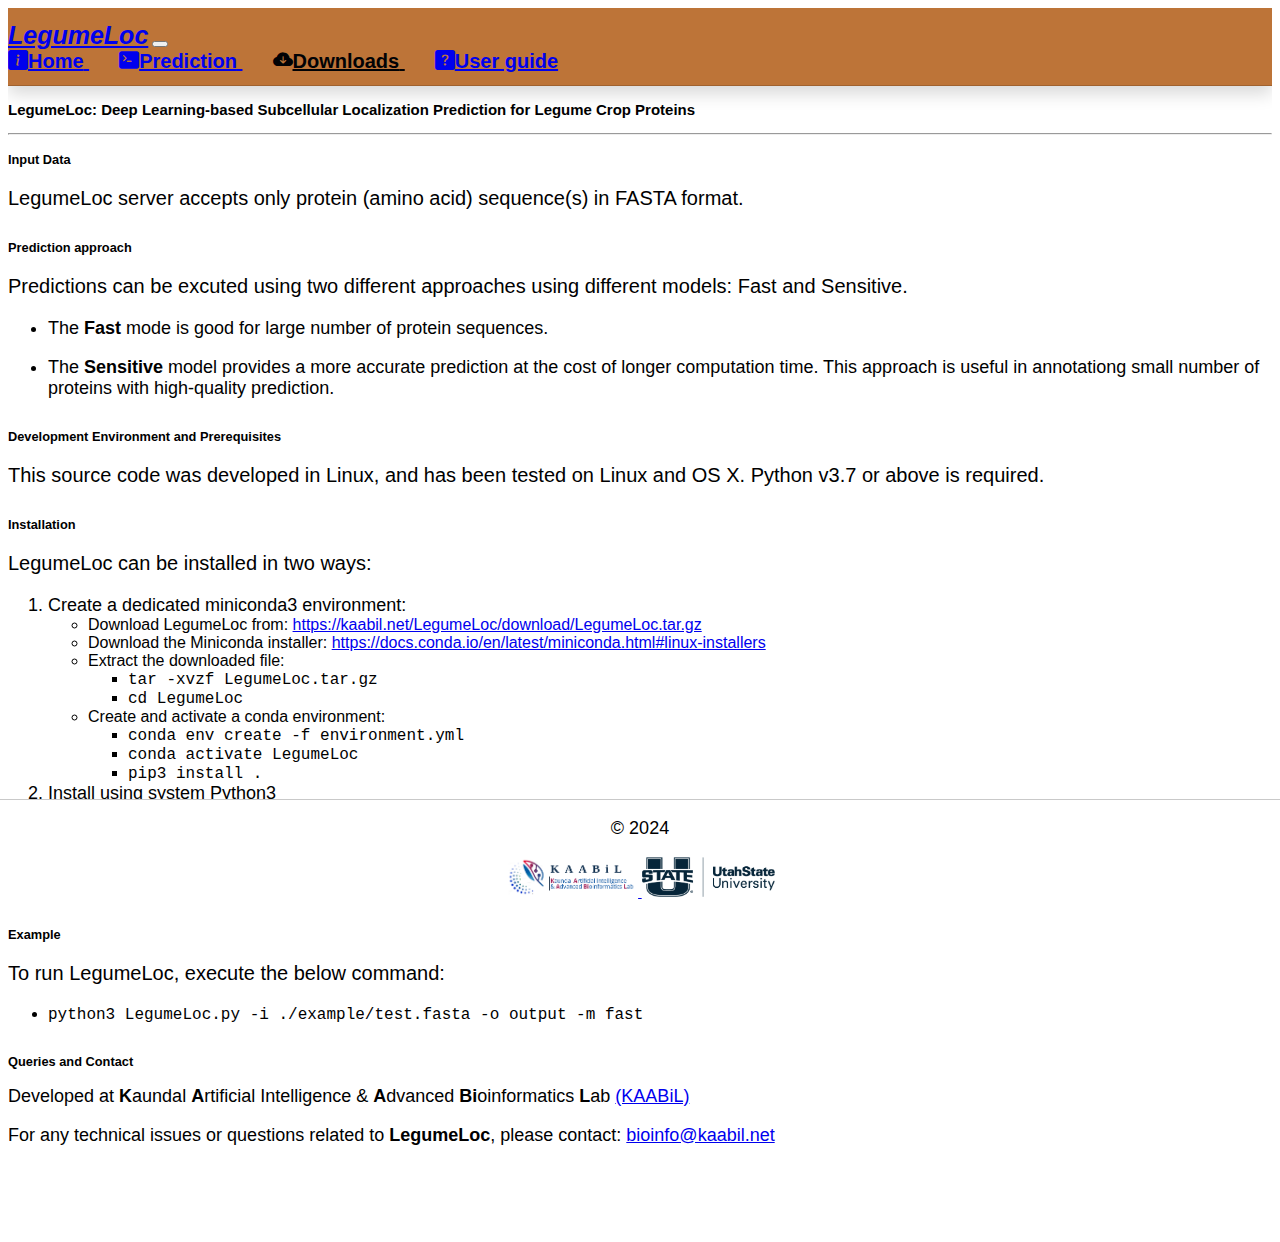
==== download.html @ 77907da4 "Initial" ====
<!DOCTYPE html>
<html>

<head>
    <meta charset="utf-8">
    <meta name="viewport" content="width=device-width, initial-scale=1">
    <title>LegumeLoc - Downloads</title>
    
    <link href="https://cdn.jsdelivr.net/npm/bootstrap@5.2.3/dist/css/bootstrap.min.css" rel="stylesheet" integrity="sha384-rbsA2VBKQhggwzxH7pPCaAqO46MgnOM80zW1RWuH61DGLwZJEdK2Kadq2F9CUG65" crossorigin="anonymous">
    <link rel="stylesheet" href="https://cdn.jsdelivr.net/npm/bootstrap-icons@1.5.0/font/bootstrap-icons.css">
    <link href="assets/css/style.css" rel="stylesheet">
    
    <script src="https://cdn.jsdelivr.net/npm/bootstrap@5.2.3/dist/js/bootstrap.bundle.min.js" integrity="sha384-kenU1KFdBIe4zVF0s0G1M5b4hcpxyD9F7jL+jjXkk+Q2h455rYXK/7HAuoJl+0I4" crossorigin="anonymous"></script>
    <script type="text/javascript" language="javascript" src="https://code.jquery.com/jquery-3.5.1.js"></script>

<!-- Google tag (gtag.js) -->
<script async src="https://www.googletagmanager.com/gtag/js?id=G-QWCEDDGJN3"></script>
<script>
  window.dataLayer = window.dataLayer || [];
  function gtag(){dataLayer.push(arguments);}
  gtag('js', new Date());

  gtag('config', 'G-QWCEDDGJN3');
</script>

</head>


<body>
    <header>
        <nav class="navbar navbar-dark navbar-expand-lg bd-navbar">
            <div class="container">
                <a class="navbar-brand bd-brand" href="index.html">LegumeLoc</a>
                <button class="navbar-toggler" type="button" data-bs-toggle="collapse"
                    data-bs-target="#navbarNavAltMarkup" aria-controls="navbarNavAltMarkup" aria-expanded="false"
                    aria-label="Toggle navigation">
                    <span class="navbar-toggler-icon"></span>
                </button>
                <div class="collapse navbar-collapse justify-content-center" id="navbarNavAltMarkup">
                    <div class="navbar-nav">
                        <a class="nav-link bd-link " aria-current="page" href="index.html"><i
                            class="bi bi-info-square-fill mx-2"></i><span>Home</span>
                        </a>
                        <a class="nav-link bd-link" href="prediction.html"><i
                            class="bi bi-terminal-fill mx-2"></i><span>Prediction</span>
                        </a>
                        <a class="nav-link bd-link active" href="download.html"><i
                            class="bi bi-cloud-arrow-down-fill mx-2"></i><span>Downloads</span>
                        </a>
                        <a class="nav-link bd-link" href="help.html"><i
                            class="bi bi-question-square-fill mx-2"></i><span>User guide</span>
                        </a>
                    </div>
                </div>
            </div>
        </nav>
    </header>
    <div id= "mainc" class="container pt-4 t-3 mx-auto ">
        <h3 id="atsubp-20-deep-neural-network-based-arabidopsis-thaliana-subcellular-localization-prediction">LegumeLoc: Deep Learning-based Subcellular Localization Prediction for Legume Crop Proteins</h3>
  
    <hr class="mb-4">

    <h4 id="input">Input Data</h4>
    <p style="font-size: 20px; text-align: justify; margin-bottom: 30px;">
        LegumeLoc server accepts only protein (amino acid) sequence(s) in FASTA format.
    </p>

    <h4 id="prediction-approach">Prediction approach</h4>
    <p style="font-size: 20px; text-align: justify;">
        Predictions can be excuted using two different approaches using different models: Fast and Sensitive.
        <ul style="font-size: 18px; margin-bottom: 8px;">
            <li>The <b>Fast</b> mode is good for large number of protein sequences.</li>
        </ul>
        <ul style="font-size: 18px; margin-bottom: 30px;">
            <li>The <b>Sensitive</b> model provides a more accurate prediction at the cost of longer computation time. This approach is 
            useful in annotationg small number of proteins with high-quality prediction.</li>
        </ul>
    </p>

    <h4 id="development-environment-and-prerequisite">Development Environment and Prerequisites</h4>
    <p style="font-size: 20px; text-align: justify; margin-bottom: 30px;">
        This source code was developed in Linux, and has been tested on Linux and OS X. Python v3.7 or above is required.
    </p>

    <h4 id="installation">Installation</h4>
    <p style="font-size: 20px; text-align: justify;">
        LegumeLoc can be installed in two ways:
        
        <ol style="font-size: 18px;">
            <li>Create a dedicated miniconda3 environment:</li>
            <ul style="font-size: 16px;">
                <li>Download LegumeLoc from:
                    <a href="https://kaabil.net/LegumeLoc/download/LegumeLoc.tar.gz">https://kaabil.net/LegumeLoc/download/LegumeLoc.tar.gz</a>
                </li>
                <li>Download the Miniconda installer:
                    <a href="https://docs.conda.io/en/latest/miniconda.html#linux-installers">https://docs.conda.io/en/latest/miniconda.html#linux-installers</a>
                </li>
                <li>Extract the downloaded file:
                    <ul>
                        <li><code>tar -xvzf LegumeLoc.tar.gz</code></li>
                        <li><code>cd LegumeLoc</code></li>
                    </ul>
                </li>
                <li>Create and activate a conda environment:
                    <ul>
                        <li><code>conda env create -f environment.yml</code></li>
                        <li><code>conda activate LegumeLoc</code></li>
                        <li><code>pip3 install .</code></li>
                    </ul>
                </li>
            </ul>
            <li>Install using system Python3</li>
            <ul style="font-size: 16px; margin-bottom: 30px;">
                <li>Download LegumeLoc from:
                    <a href="https://kaabil.net/LegumeLoc/download/LegumeLoc.tar.gz">https://kaabil.net/LegumeLoc/download/LegumeLoc.tar.gz</a>
                </li>
                <li>Extract the downloaded file:
                    <ul>
                        <li><code>tar -xvzf LegumeLoc.tar.gz</code></li>
                        <li><code>cd LegumeLoc</code></li>
                        <li><code>pip3 install .</code></li>
                    </ul>
                </li>
            </ul>
        </ol>
    </p>

    <h4 id="example">Example</h4>
    <p style="font-size: 20px; text-align: justify;">
        To run LegumeLoc, execute the below command:
        <ul style="font-size: 16px; margin-bottom: 30px;">
            <li><code>python3 LegumeLoc.py -i ./example/test.fasta -o output -m fast</code></li>
        </ul>
    </p>

    <h4 id="queries-and-contact">Queries and Contact</h4>
    <p style="font-size: 18px; margin-top: 15px;">
        Developed at <b>K</b>aundal <b>A</b>rtificial Intelligence & <b>A</b>dvanced <b>Bi</b>oinformatics <b>L</b>ab <a href="https://kaabil.net/">(KAABiL)</a>
    </p>
    <p style="font-size: 18px;">
        For any technical issues or questions related to <b>LegumeLoc</b>, please contact: <a href="mailto:rkaundal@usu.edu">bioinfo@kaabil.net</a>
    </p>
    </div>

    <footer class="footer  mt-5  mx-auto">
        <div class="px-5">
            <div class="line mt-2 mb-1">
    
            </div>
        </div>
        <div class="container d-flex flex-wrap py-1">
            <p class="col-md-4 mb-0 text-copy" >&copy; 2024 </p>
            <a href="https://kaabil.net" target="_blank" class="d-flex align-items-center mx-2 mb-lg-0 me-lg-auto text-dark text-decoration-none">
                <img src="./assets/images/lab_logo_red.png" style="height: 40px">
            </a>
            <a href="https://usu.edu" target="_blank" class="d-flex align-items-center mx-2 mb-lg-0 me-lg-auto text-dark text-decoration-none">
                <img src="./assets/images/usu_logo3.png" style="height: 40px;">
            </a>
        </div>
    </footer>
</body>
</html>
---- assets/css/style.css ----
@charset "UTF-8";
@import url("https://fonts.googleapis.com/css?family=Roboto:400,500,700,300");

.text-overflow {
    overflow: hidden;
    text-overflow: ellipsis;
    white-space: nowrap;
  }
  

html, body{
    overflow-x: hidden!important;
  }

  html {
    position: relative;
    min-height: 100%;
    font-family: "Helvetica Neue",Helvetica,Arial,sans-serif !important;
  }
  
  body {
    font-size: 0.8rem;
    padding-bottom: 70px;
  }

.bd-navbar {
    padding: 0.80rem 0;
    background-color: transparent;
    background-image: linear-gradient(to bottom, rgba(var(--bd-violet-rgb), 1), rgba(var(--bd-violet-rgb), 0.95));
    box-shadow: 0 0.5rem 1rem rgba(0,0,0,0.15),inset 0 -1px 0 rgba(0,0,0,0.15);
    background:#bd7438  ;
  }

  .bd-link{
    font-size: 20px;
    border-bottom: 4px solid transparent;
    transition: .3s;
    font-weight: 600;
    margin-right: 30px;
  }

  .bd-link:hover{
    color: #2e74c4!important;
}

.bd-link.active {
    color: rgb(1, 2, 5)!important;
}

.bd-link.active:hover {
    color: #2e74c4!important;
}

  .bd-brand{
    font-size: 25px;
    font-weight: 800;
    font-style: oblique;
  }

  .navbar-dark {
    --bs-navbar-color: #fff;
    --bs-navbar-hover-color: rgba(255, 255, 255, 0.75);
    --bs-navbar-disabled-color: rgba(255, 255, 255, 0.25);
    --bs-navbar-active-color: #c63bd8;
    --bs-navbar-brand-color: #fff;
    --bs-navbar-brand-hover-color: #fff;
    --bs-navbar-toggler-border-color: rgba(255, 255, 255, 0.1);
    --bs-navbar-toggler-icon-bg: url("data:image/svg+xml,%3csvg xmlns='http://www.w3.org/2000/svg' viewBox='0 0 30 30'%3e%3cpath stroke='rgba%28255, 255, 255, 0.55%29' stroke-linecap='round' stroke-miterlimit='10' stroke-width='2' d='M4 7h22M4 15h22M4 23h22'/%3e%3c/svg%3e");
  }

  .footer {
    /* border-top: 1px solid rgba(254, 255, 255, 0.1); */
    bottom: 0px;
    flex-shrink: 0;
    color: #fff;
    text-align: center;
    padding: 0px 0px;
      padding-top: 0px;
      padding-bottom: 0px;
    position: fixed;
    right: 0px;
    left: 0px;
    width: 100%;
    display: block;
    
    background-color:white;
    
  }

  .input-group-append {
    margin-left: -1px;
}

.real-input {
    width: .1px;
    height: .1px;
    opacity: 0;
    overflow: hidden;
    position: absolute;
    z-index: -1;
}

.AtSubP2-form {
    background: #ececec;
    border-radius: 10px;
    transition: .3s;
    border: 1px solid #dedede !important;
    box-shadow: 0 .0625rem .125rem rgba(0,0,0,.15) !important;
}

.col-title2 {
    text-align: center;
    font-size: 120%;
    font-weight: 600;
    color:coral;
}

/* .LegumeLoc-btn-1 {
    background:  #1c7e9c ;
    border-radius: 10px;
    border-color:  #1c7e9c ;
    font-weight: 500;
    color: #fff;
    transition: .3s;
    box-shadow: 0 .0625rem .125rem rgba(0,0,0,.2) !important;
} */

.AtSubP2-btn-1 {
    background:  #1c7e9c ;
    border-radius: 10px;
    border-color:  #1c7e9c ;
    font-weight: 500;
    color: #fff;
    transition: .3s;
    box-shadow: 0 .0625rem .125rem rgba(0,0,0,.2) !important;
}

.AtSubP2-btn-1:hover {
    background: #27afb3;
    border-color: #27afb3;
    color: #fff;
}

.AtSubP2-btn-2 {
    background:  #c43f3f ;
    border-radius: 10px;
    border-color:  #c43f3f ;
    font-weight: 500;
    color: #fff;
    transition: .3s;
    box-shadow: 0 .0625rem .125rem rgba(0,0,0,.2) !important;
}

.AtSubP2-btn-2:hover {
    background: #27afb3;
    border-color: #27afb3;
    color: #fff;
}

.AtSubP2-btn-3 {
    background:  #af3d3d ;
    border-radius: 10px;
    border-color:  #af3d3d ;
    font-weight: 500;
    color: #fff;
    transition: .3s;
    box-shadow: 0 .0625rem .125rem rgba(0,0,0,.2) !important;
}

.AtSubP2-btn-3:hover {
    background: #af3d3d ;
    border-color:  #af3d3d ;
    color: #fff;
}

.p-checkbox{
    border-radius: 0.2rem;
}

.form-select {
    display: block;
    width: 100%;
    padding: .375rem 2.25rem .375rem .75rem;
        padding-top: 0.375rem;
        padding-bottom: 0.375rem;
    -moz-padding-start: calc(0.75rem - 3px);
    font-size: 1rem;
    font-weight: 400;
    line-height: 1.5;
    color: #212529;
    background-image: url("data:image/svg+xml,%3csvg xmlns='http://www.w3.org/2000/svg' viewBox='0 0 16 16'%3e%3cpath fill='none' stroke='%23343a40' stroke-linecap='round' stroke-linejoin='round' stroke-width='2' d='M2 5l6 6 6-6'/%3e%3c/svg%3e");
    background-repeat: no-repeat;
    background-position: right .75rem center;
    background-size: 16px 12px;
    background-color: #ececec;
    border-radius: 10px;
    transition: .3s;
    border: 2px solid #dedede !important;
    box-shadow: 0 .0625rem .125rem rgba(0,0,0,.15) !important;
}

.form-check-input {
    width: 1.1em;
    height: 1.1em;
    margin-top: .25em;
    vertical-align: top;
    background-color: #fff;
    background-repeat: no-repeat;
    background-position: center;
    background-size: contain;
    border: 2px solid  #1c7e9c !important;
    -webkit-appearance: none;
    -moz-appearance: none;
    appearance: none;
    -webkit-print-color-adjust: exact;
    print-color-adjust: exact;
    
}

.form-check-input:checked {
    background-color:  #1c7e9c !important;
    border-color:  #1c7e9c !important;
}

.col-title {
    text-align: center;
    font-size: 120%;
    font-weight: 600;
}

.mcontainer{
    max-width: 1140px;
}

.line {
    border-bottom: 1px solid #c9c9c9;
}

.text-left {
    text-align: left !important;
}

.mcontainer{
    display: flex;
    justify-content: center;
    align-items: center;
}

.ptext{
    font-size: medium;
    font-weight: 500;
}

.ltext{
    font-size: 16px; 
}

.text-copy{
    color: black;
    font-size: large;
}

.result-card {
    cursor: default;
    padding: 10px 0;
    box-shadow: 0px 2px 6px 1px rgba(102,102,102,0.2);
    border-radius:10px;
    background: white;
    transition: 0.3s;
    text-align:center;  
}

.result-card:hover{
    box-shadow: 0px 3px 8px 3px rgba(68,68,68,0.14);
}

.result-card.a{
    border-bottom: 1px solid transparent;
    transition: 0.3s;
    color: #2ec0c4;
    font-weight: 500;
    font-size: 120%;
}

.result-card.a:hover{
    border-color: #2ec0c4;
    text-decoration: none;
}

.result-card-input{
  border: none;
  border-bottom: 2px solid #b36969;
  font-size: 200%;
  font-weight: 700;
  outline: none!important;
  text-align: center;
}

.result-card-input:hover{
    justify-content: center;
    border-color: #2ec0c4;
}

.table2 {
    width: 100%;
    margin-bottom: 1rem;
    color: #212529;
}

.AtSubP2-table{
    overflow: hidden;
    border-radius: 12px;
    box-shadow: 0 .0925rem .265rem rgba(0, 0, 0, 0.19);
    border:none;
    font-size: 120%;
}
.AtSubP2-table .AtSubP2-head {
    background:  #289462;
border-bottom: 1px solid #c9c4c4;
color: #fff;
}

.table-responsived{
    display:block;
    width:100%;
    overflow-x: auto;
    max-height: 580px;
    border: none;
    padding: 5px 2px;
}

.AtSubP2-table .enzyme-td{
color:rgb(31, 31, 231);
font-weight: 700;
}

.AtSubP2-table .d-tr{
    background-color: #fff;
    /* border-bottom: 1px solid #c9c9c9; */
}

.AtSubP2-table .d-tr:hover{
    background-color: rgb(241, 234, 234);
}

.AtSubP2-table .f-td {
    color: #2ec0c4;
}

.AtSubP2-table .s-td {
    color:blueviolet;
}

.AtSubP2-table .t-td {
    color:#69b994;
}

.result-cont{
    padding-left: 10%;
    padding-right: 10%;
}
.itext{
    font-size: large;
}

.ttile {
    color: tomato;
    font-size: large;
    font-weight: 600;
}

/* Prediction bar */
.prediction-options-bar {
    background-color: #cecccc; /* Bar color */
    padding: 5px 0; /* Adjust vertical padding */
    text-align: center; /* Center align text */
    border-radius: 2px; /* Rounded corners */
    margin-bottom: 20px; /* Add space below the bar */
    height: 40px; /* Adjust the height of the bar */
}

/* Zoom image on hover */
.zoom-images img {
    transition: transform 0.3s ease;
}

.zoom-images img:hover {
    transform: scale(1.5); /* Adjust the scale factor as needed */
}
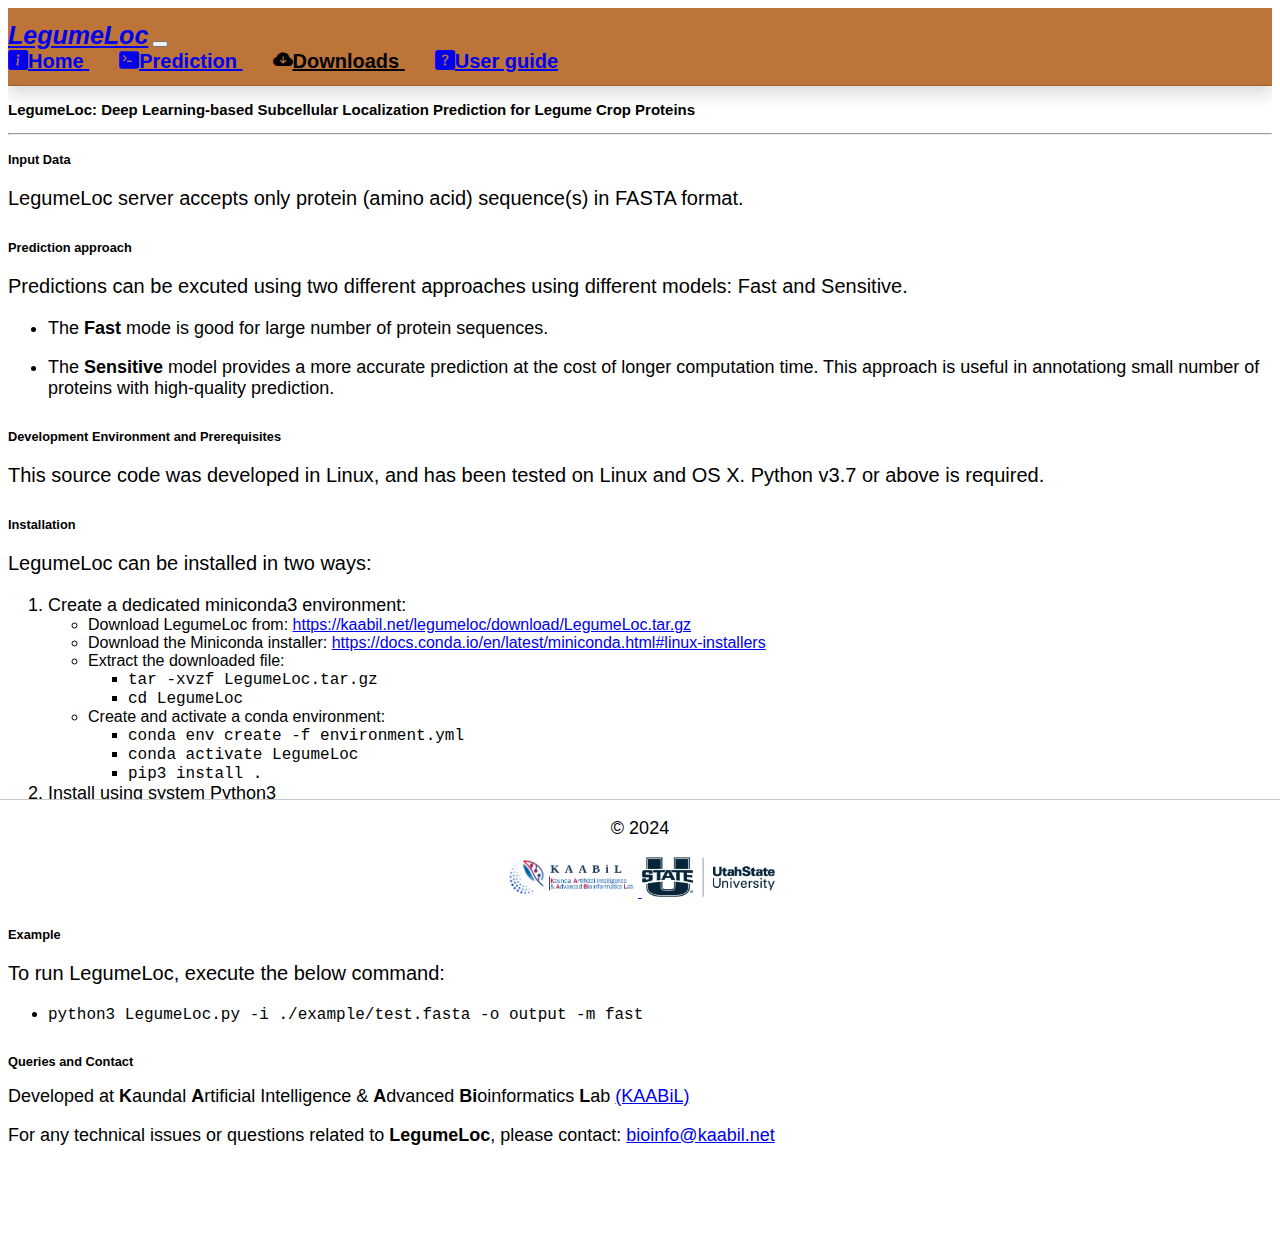
==== commit c2a5d4a6: "Updated link" ====
--- a/download.html
+++ b/download.html
@@ -90,7 +90,7 @@
             <li>Create a dedicated miniconda3 environment:</li>
             <ul style="font-size: 16px;">
                 <li>Download LegumeLoc from:
-                    <a href="https://kaabil.net/LegumeLoc/download/LegumeLoc.tar.gz">https://kaabil.net/LegumeLoc/download/LegumeLoc.tar.gz</a>
+                    <a href="https://kaabil.net/legumeloc/download/LegumeLoc.tar.gz">https://kaabil.net/legumeloc/download/LegumeLoc.tar.gz</a>
                 </li>
                 <li>Download the Miniconda installer:
                     <a href="https://docs.conda.io/en/latest/miniconda.html#linux-installers">https://docs.conda.io/en/latest/miniconda.html#linux-installers</a>
@@ -112,7 +112,7 @@
             <li>Install using system Python3</li>
             <ul style="font-size: 16px; margin-bottom: 30px;">
                 <li>Download LegumeLoc from:
-                    <a href="https://kaabil.net/LegumeLoc/download/LegumeLoc.tar.gz">https://kaabil.net/LegumeLoc/download/LegumeLoc.tar.gz</a>
+                    <a href="https://kaabil.net/legumeloc/download/LegumeLoc.tar.gz">https://kaabil.net/legumeloc/download/LegumeLoc.tar.gz</a>
                 </li>
                 <li>Extract the downloaded file:
                     <ul>
